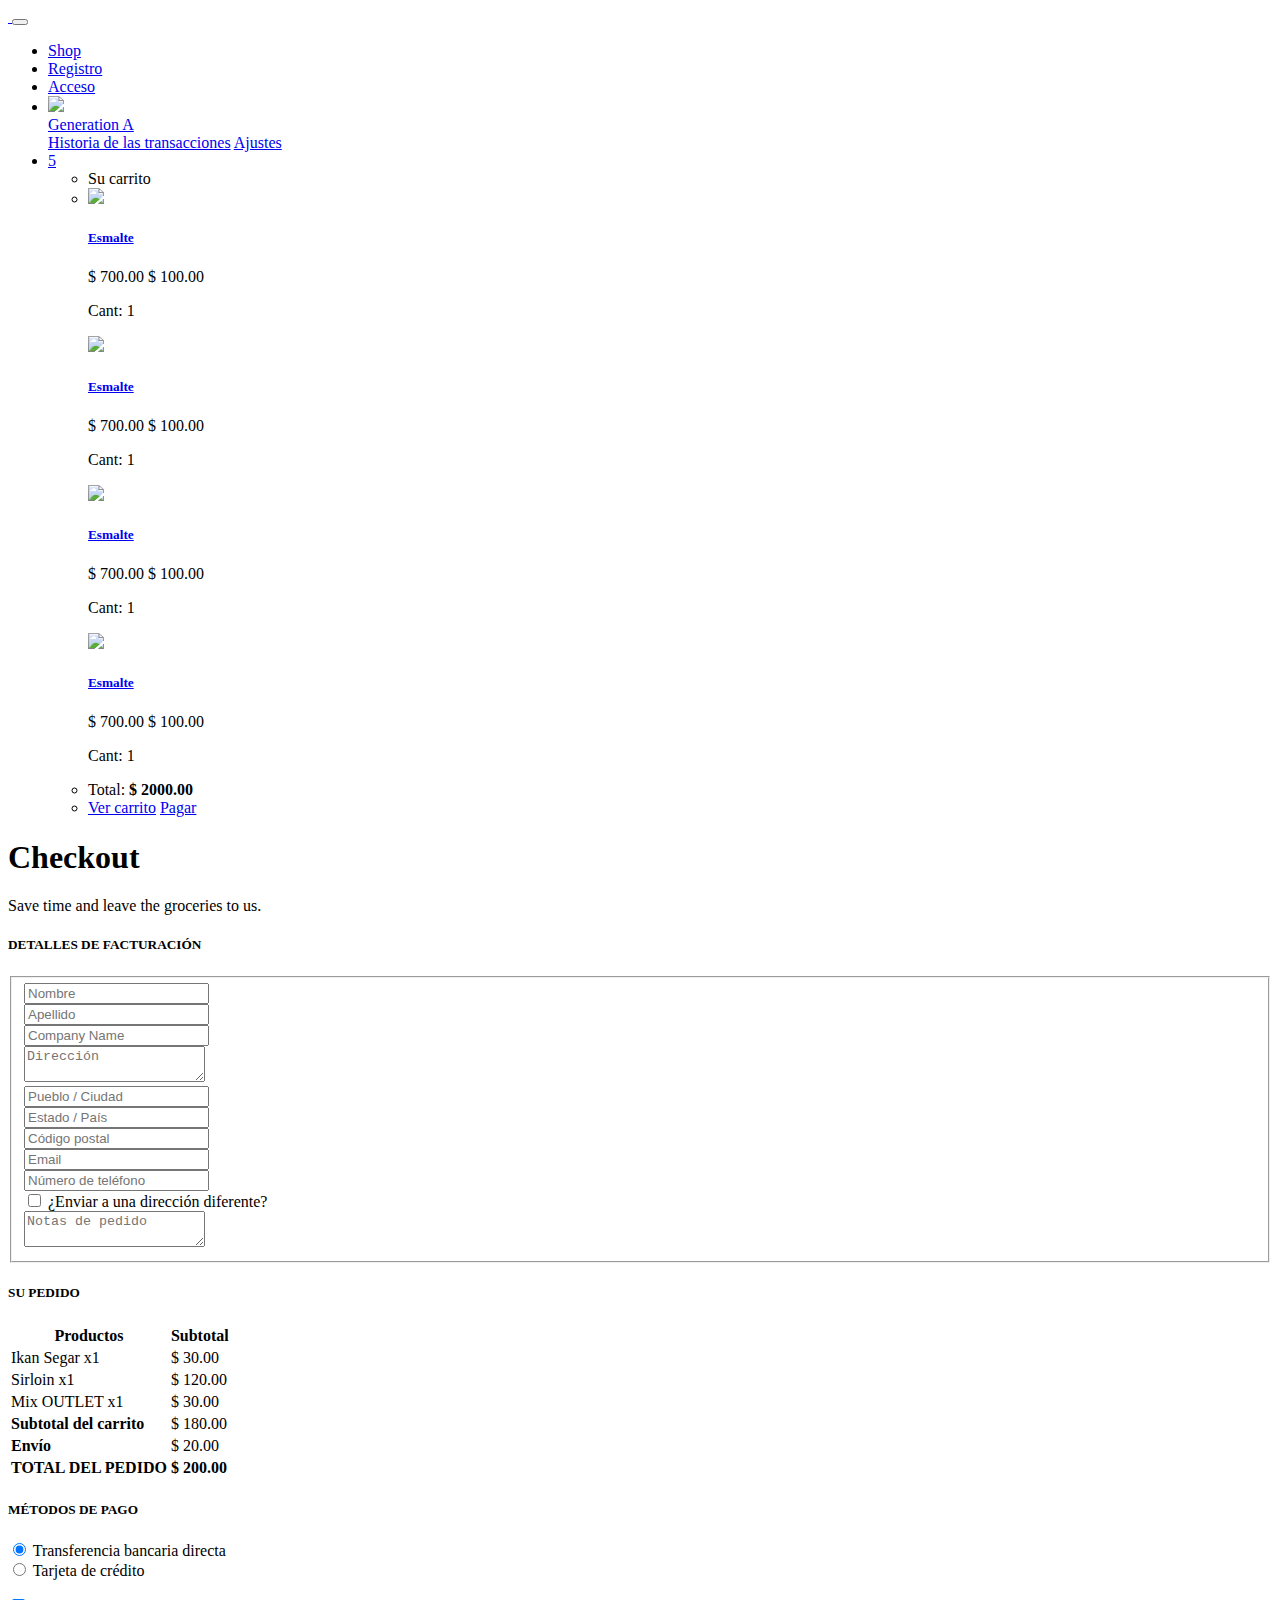
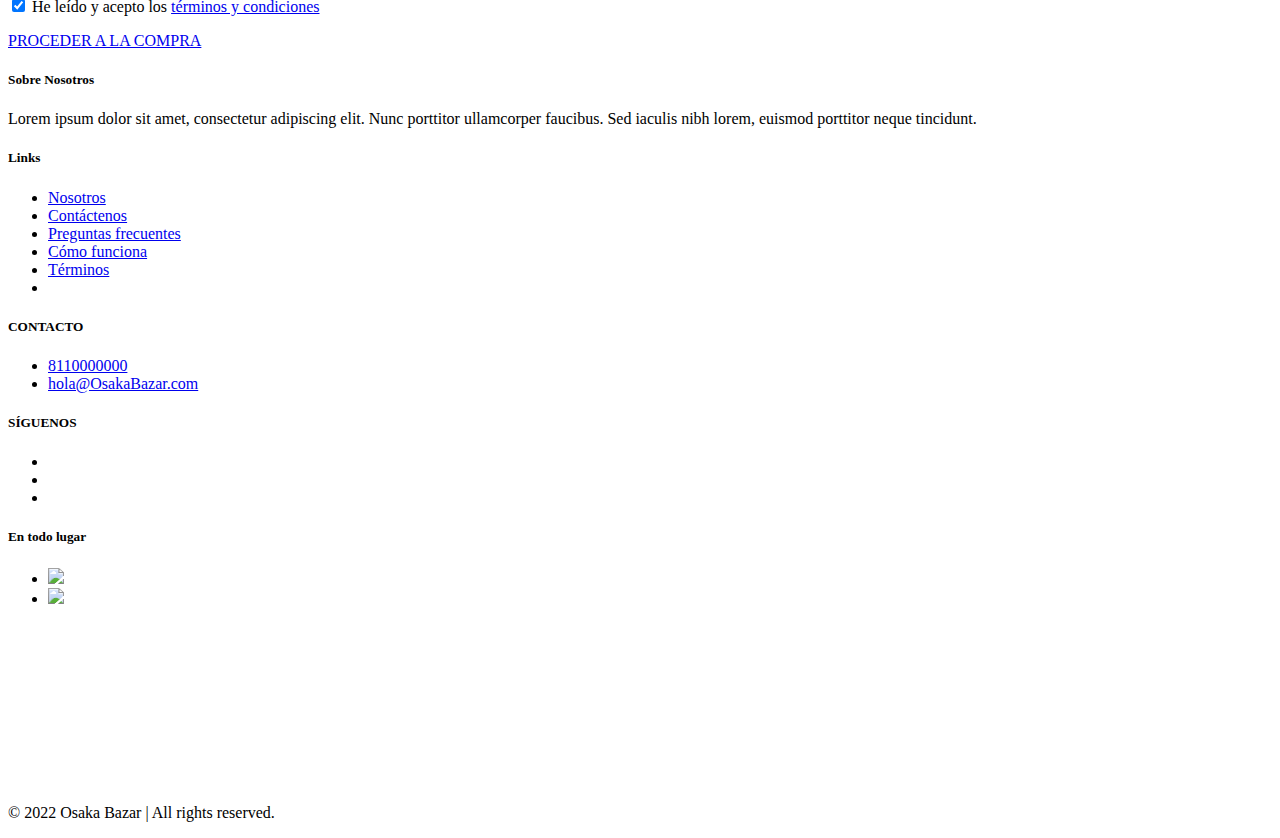
==== checkout.html @ 606b02bf "Verificación y Tienda" ====
<!DOCTYPE html>
<html lang="es">
<head>
    <title>Freshcery | Groceries Organic Store</title>
    <meta charset="utf-8">
    <meta name="viewport" content="width=device-width, initial-scale=1.0">
    <link href="https://fonts.googleapis.com/css?family=Montserrat:400,700" rel="stylesheet" type="text/css">
    <link href="https://fonts.googleapis.com/css?family=Lato:400,700,400italic,700italic" rel="stylesheet" type="text/css">
    <link href="assets/fonts/sb-bistro/sb-bistro.css" rel="stylesheet" type="text/css">
    <link href="assets/fonts/font-awesome/font-awesome.css" rel="stylesheet" type="text/css">

    <link rel="stylesheet" type="text/css" media="all" href="assets/packages/bootstrap/bootstrap.css">
    <link rel="stylesheet" type="text/css" media="all" href="assets/packages/o2system-ui/o2system-ui.css">
    <link rel="stylesheet" type="text/css" media="all" href="assets/packages/owl-carousel/owl-carousel.css">
    <link rel="stylesheet" type="text/css" media="all" href="assets/packages/cloudzoom/cloudzoom.css">
    <link rel="stylesheet" type="text/css" media="all" href="assets/packages/thumbelina/thumbelina.css">
    <link rel="stylesheet" type="text/css" media="all" href="assets/packages/bootstrap-touchspin/bootstrap-touchspin.css">
    <link rel="stylesheet" type="text/css" media="all" href="assets/css/theme.css">
<!--=============== Favicon ===============-->
    <link rel="shortcut icon" href="assets/img/favicon.png" type="image/png"> 
    
</head>
<body>
    <div class="page-header">
        <!--=============== Navbar ===============-->
        <nav class="navbar fixed-top navbar-expand-md navbar-dark bg-transparent" id="page-navigation">
            <div class="container">
                <!-- Navbar Brand -->
                <a href="index.html" class="navbar-brand">
                    <img src="assets/img/logo/logo.png" alt="">
                </a>

                <!-- Toggle Button -->
                <button class="navbar-toggler" type="button" data-toggle="collapse" data-target="#navbarcollapse" aria-controls="navbarCollapse" aria-expanded="false" aria-label="Toggle navigation">
                    <span class="navbar-toggler-icon"></span>
                </button>

                <div class="collapse navbar-collapse" id="navbarcollapse">
                    <!-- Navbar Menu -->
                    <ul class="navbar-nav ml-auto">
                        <li class="nav-item">
                            <a href="shop.html" class="nav-link">Shop</a>
                        </li>
                        <li class="nav-item">
                            <a href="register.html" class="nav-link">Registro</a>
                        </li>
                        <li class="nav-item">
                            <a href="login.html" class="nav-link">Acceso</a>
                        </li>
                        <li class="nav-item dropdown">
                            <a class="nav-link dropdown-toggle" href="javascript:void(0)" id="navbarDropdown" role="button" data-toggle="dropdown" aria-haspopup="true" aria-expanded="false">
                                <div class="avatar-header"><img src="assets/img/logo/avatar.jpg"></div> Generation A
                            </a>
                            <div class="dropdown-menu" aria-labelledby="navbarDropdown">
                                <a class="dropdown-item" href="transaction.html">Historia de las transacciones</a>
                                <a class="dropdown-item" href="setting.html">Ajustes</a>
                            </div>
                          </li>
                        <li class="nav-item dropdown">
                            <a href="javascript:void(0)" class="nav-link dropdown-toggle" data-toggle="dropdown" aria-haspopup="true" aria-expanded="false">
                                <i class="fa fa-shopping-basket"></i> <span class="badge badge-primary">5</span>
                            </a>
                            <div class="dropdown-menu shopping-cart">
                                <ul>
                                    <li>
                                        <div class="drop-title">Su carrito</div>
                                    </li>
                                    <li>
                                        <div class="shopping-cart-list">
                                            <div class="media">
                                                <img class="d-flex mr-3" src="assets/img/logo/avatar.jpg" width="60">
                                                <div class="media-body">
                                                    <h5><a href="javascript:void(0)">Esmalte</a></h5>
                                                    <p class="price">
                                                        <span class="discount text-muted">$ 700.00</span>
                                                        <span>$ 100.00</span>
                                                    </p>
                                                    <p class="text-muted">Cant: 1</p>
                                                </div>
                                            </div>
                                            <div class="media">
                                                <img class="d-flex mr-3" src="assets/img/logo/avatar.jpg" width="60">
                                                <div class="media-body">
                                                    <h5><a href="javascript:void(0)">Esmalte</a></h5>
                                                    <p class="price">
                                                        <span class="discount text-muted">$ 700.00</span>
                                                        <span>$ 100.00</span>
                                                    </p>
                                                    <p class="text-muted">Cant: 1</p>
                                                </div>
                                            </div>
                                            <div class="media">
                                                <img class="d-flex mr-3" src="assets/img/logo/avatar.jpg" width="60">
                                                <div class="media-body">
                                                    <h5><a href="javascript:void(0)">Esmalte</a></h5>
                                                    <p class="price">
                                                        <span class="discount text-muted">$ 700.00</span>
                                                        <span>$ 100.00</span>
                                                    </p>
                                                    <p class="text-muted">Cant: 1</p>
                                                </div>
                                            </div>
                                            <div class="media">
                                                <img class="d-flex mr-3" src="assets/img/logo/avatar.jpg" width="60">
                                                <div class="media-body">
                                                    <h5><a href="javascript:void(0)">Esmalte</a></h5>
                                                    <p class="price">
                                                        <span class="discount text-muted">$ 700.00</span>
                                                        <span>$ 100.00</span>
                                                    </p>
                                                    <p class="text-muted">Cant: 1</p>
                                                </div>
                                            </div>
                                        </div>
                                    </li>
                                    <li>
                                        <div class="drop-title d-flex justify-content-between">
                                            <span>Total:</span>
                                            <span class="text-primary"><strong>$ 2000.00</strong></span>
                                        </div>
                                    </li>
                                    <li class="d-flex justify-content-between pl-3 pr-3 pt-3">
                                        <a href="cart.html" class="btn btn-secondary">Ver carrito</a>
                                        <a href="checkout.html" class="btn btn-primary">Pagar</a>
                                    </li>
                                </ul>
                            </div>
                        </li>
                    </ul>
                </div>

            </div>
        </nav>
    </div>
    <div id="page-content" class="page-content">
        <div class="banner">
            <div class="jumbotron jumbotron-bg text-center rounded-0" style="background-image: url('assets/img/bg-header.jpg');">
                <div class="container">
                    <h1 class="pt-5">
                        Checkout
                    </h1>
                    <p class="lead">
                        Save time and leave the groceries to us.
                    </p>
                </div>
            </div>
        </div>

        <section id="checkout">
            <div class="container">
                <div class="row">
                    <div class="col-xs-12 col-sm-7">
                        <h5 class="mb-3">DETALLES DE FACTURACIÓN</h5>
                        <!-- Bill Detail of the Page -->
                        <form action="#" class="bill-detail">
                            <fieldset>
                                <div class="form-group row">
                                    <div class="col">
                                        <input class="form-control" placeholder="Nombre" type="text">
                                    </div>
                                    <div class="col">
                                        <input class="form-control" placeholder="Apellido" type="text">
                                    </div>
                                </div>
                                <div class="form-group">
                                    <input class="form-control" placeholder="Company Name" type="text">
                                </div>
                                <div class="form-group">
                                    <textarea class="form-control" placeholder="Dirección"></textarea>
                                </div>
                                <div class="form-group">
                                    <input class="form-control" placeholder="Pueblo / Ciudad" type="text">
                                </div>
                                <div class="form-group">
                                    <input class="form-control" placeholder="Estado / País" type="text">
                                </div>
                                <div class="form-group">
                                    <input class="form-control" placeholder="Código postal" type="text">
                                </div>
                                <div class="form-group row">
                                    <div class="col">
                                        <input class="form-control" placeholder="Email" type="email">
                                    </div>
                                    <div class="col">
                                        <input class="form-control" placeholder="Número de teléfono" type="tel">
                                    </div>
                                </div>
                                <div class="form-group">
                                    <input type="checkbox">  ¿Enviar a una dirección diferente?
                                </div>
                                <div class="form-group">
                                    <textarea class="form-control" placeholder="Notas de pedido"></textarea>
                                </div>
                            </fieldset>
                        </form>
                        <!-- Bill Detail of the Page end -->
                    </div>
                    <div class="col-xs-12 col-sm-5">
                        <div class="holder">
                            <h5 class="mb-3">SU PEDIDO</h5>
                            <div class="table-responsive">
                                <table class="table">
                                    <thead>
                                        <tr>
                                            <th>Productos</th>
                                            <th class="text-right">Subtotal</th>
                                        </tr>
                                    </thead>
                                    <tbody>
                                        <tr>
                                            <td>
                                                Ikan Segar x1
                                            </td>
                                            <td class="text-right">
                                                $ 30.00
                                            </td>
                                        </tr>
                                        <tr>
                                            <td>
                                                Sirloin x1
                                            </td>
                                            <td class="text-right">
                                                $ 120.00
                                            </td>
                                        </tr>
                                        <tr>
                                            <td>
                                                Mix OUTLET x1
                                            </td>
                                            <td class="text-right">
                                                $ 30.00
                                            </td>
                                        </tr>
                                    </tbody>
                                    <tfooter>
                                        <tr>
                                            <td>
                                                <strong>Subtotal del carrito</strong>
                                            </td>
                                            <td class="text-right">
                                                $ 180.00
                                            </td>
                                        </tr>
                                        <tr>
                                            <td>
                                                <strong>Envío</strong>
                                            </td>
                                            <td class="text-right">
                                                $ 20.00
                                            </td>
                                        </tr>
                                        <tr>
                                            <td>
                                                <strong>TOTAL DEL PEDIDO</strong>
                                            </td>
                                            <td class="text-right">
                                                <strong>$ 200.00</strong>
                                            </td>
                                        </tr>
                                    </tfooter>
                                </table>
                            </div>

                            <h5 class="mb-3">MÉTODOS DE PAGO</h5>
                            <div class="form-check-inline">
                                <label class="form-check-label">
                                    <input class="form-check-input" type="radio" name="exampleRadios" id="exampleRadios1" value="option1" checked>
                                    Transferencia bancaria directa
                                </label>
                            </div>
                            <div class="form-check-inline">
                                <label class="form-check-label">
                                    <input class="form-check-input" type="radio" name="exampleRadios" id="exampleRadios2" value="option2">
                                    Tarjeta de crédito
                                </label>
                            </div>
                        </div>
                        <p class="text-right mt-3">
                            <input checked="" type="checkbox"> He leído y acepto los <a href="#">términos y condiciones</a>
                        </p>
                        <a href="#" class="btn btn-primary float-right">PROCEDER A LA COMPRA <i class="fa fa-check"></i></a>
                        <div class="clearfix">
                    </div>
                </div>
            </div>
        </section>
    </div>
    <footer>
        <div class="container">
            <div class="row">
                <div class="col-md-3">
                    <h5>Sobre Nosotros</h5>
                    <p>Lorem ipsum dolor sit amet, consectetur adipiscing elit. Nunc porttitor ullamcorper faucibus. Sed iaculis nibh lorem, euismod porttitor neque tincidunt.</p>
                </div>
                <div class="col-md-3">
                    <h5>Links</h5>
                    <ul>
                        <li>
                            <a href="about.html">Nosotros</a>
                        </li>
                        <li>
                            <a href="contact.html">Contáctenos</a>
                        </li>
                        <li>
                            <a href="faq.html">Preguntas frecuentes</a>
                        </li>
                        <li>
                            <a href="javascript:void(0)">Cómo funciona</a>
                        </li>
                        <li>
                            <a href="terms.html">Términos</a>
                        </li>
                        <li>
                            <a href="privacy.html">
</a>
                        </li>
                    </ul>
                </div>
                <div class="col-md-3">
                     <h5>CONTACTO</h5>
                     <ul>
                         <li>
                            <a href="tel:+8110000000"><i class="fa fa-phone"></i> 8110000000</a>
                        </li>
                        <li>
                            <a href="mailto:hola@OsakaBazar.com"><i class="fa fa-envelope"></i> hola@OsakaBazar.com</a>
                         </li>
                     </ul>

                     <h5>SÍGUENOS</h5>
                     <ul class="social">
                         <li>
                            <a href="javascript:void(0)" target="_blank"><i class="fab fa-facebook-f"></i></a>
                         </li>
                         <li>
                            <a href="javascript:void(0)" target="_blank"><i class="fab fa-instagram"></i></a>
                         </li>
                         <li>
                            <a href="javascript:void(0)" target="_blank"><i class="fab fa-youtube"></i></a>
                         </li>
                     </ul>
                </div>
                <div class="col-md-3">
                     <h5>En todo lugar</h5>
                     <ul class="mb-0">
                         <li class="download-app">
                             <a href="#"><img src="assets/img/playstore.png"></a>
                         </li>
                         <li style="height: 200px">
                             <div class="mockup">
                                 <img src="assets/img/mockup.png">
                             </div>
                         </li>
                     </ul>
                </div>
            </div>
        </div>
        <p class="copyright">&copy; 2022 Osaka Bazar | All rights reserved.</p>
    </footer>

    <script type="text/javascript" src="assets/js/jquery.js"></script>
    <script type="text/javascript" src="assets/js/jquery-migrate.js"></script>
    <script type="text/javascript" src="assets/packages/bootstrap/libraries/popper.js"></script>
    <script type="text/javascript" src="assets/packages/bootstrap/bootstrap.js"></script>
    <script type="text/javascript" src="assets/packages/o2system-ui/o2system-ui.js"></script>
    <script type="text/javascript" src="assets/packages/owl-carousel/owl-carousel.js"></script>
    <script type="text/javascript" src="assets/packages/cloudzoom/cloudzoom.js"></script>
    <script type="text/javascript" src="assets/packages/thumbelina/thumbelina.js"></script>
    <script type="text/javascript" src="assets/packages/bootstrap-touchspin/bootstrap-touchspin.js"></script>
    <script type="text/javascript" src="assets/js/theme.js"></script>
</body>
</html>
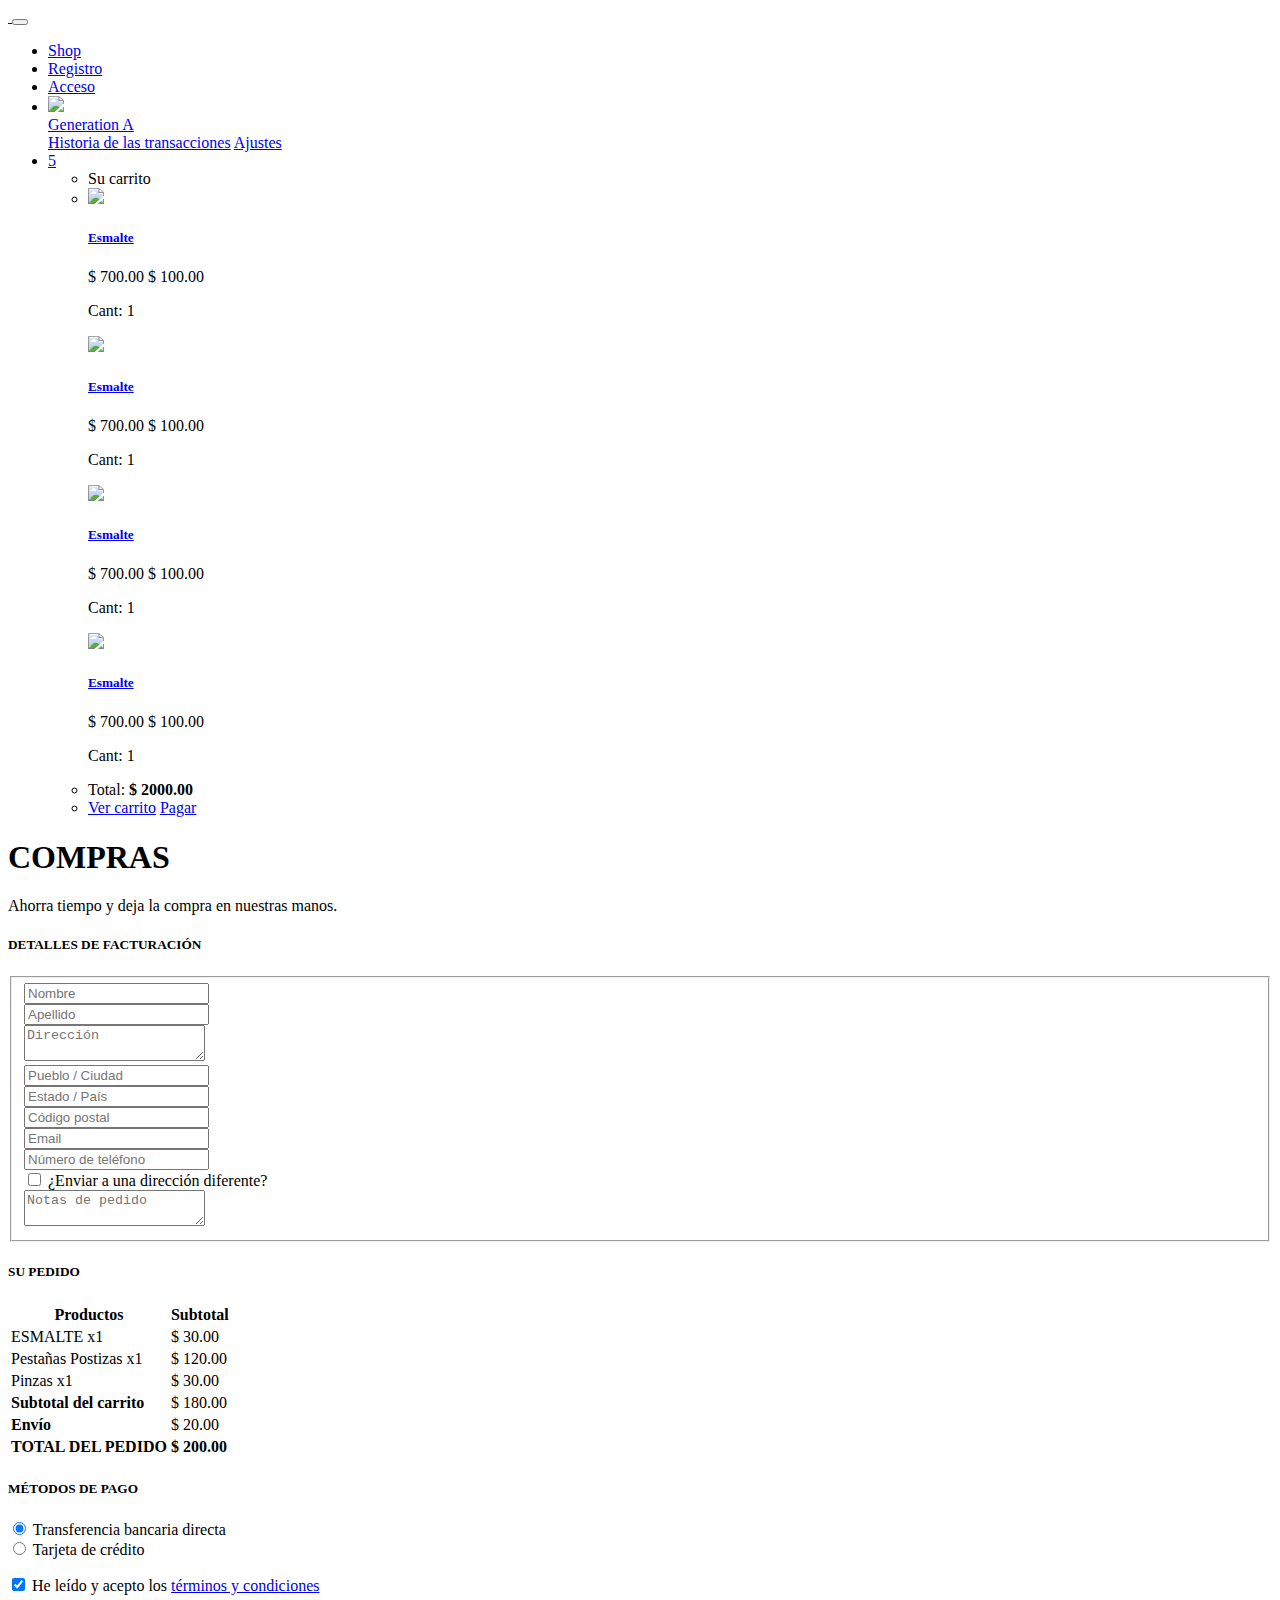
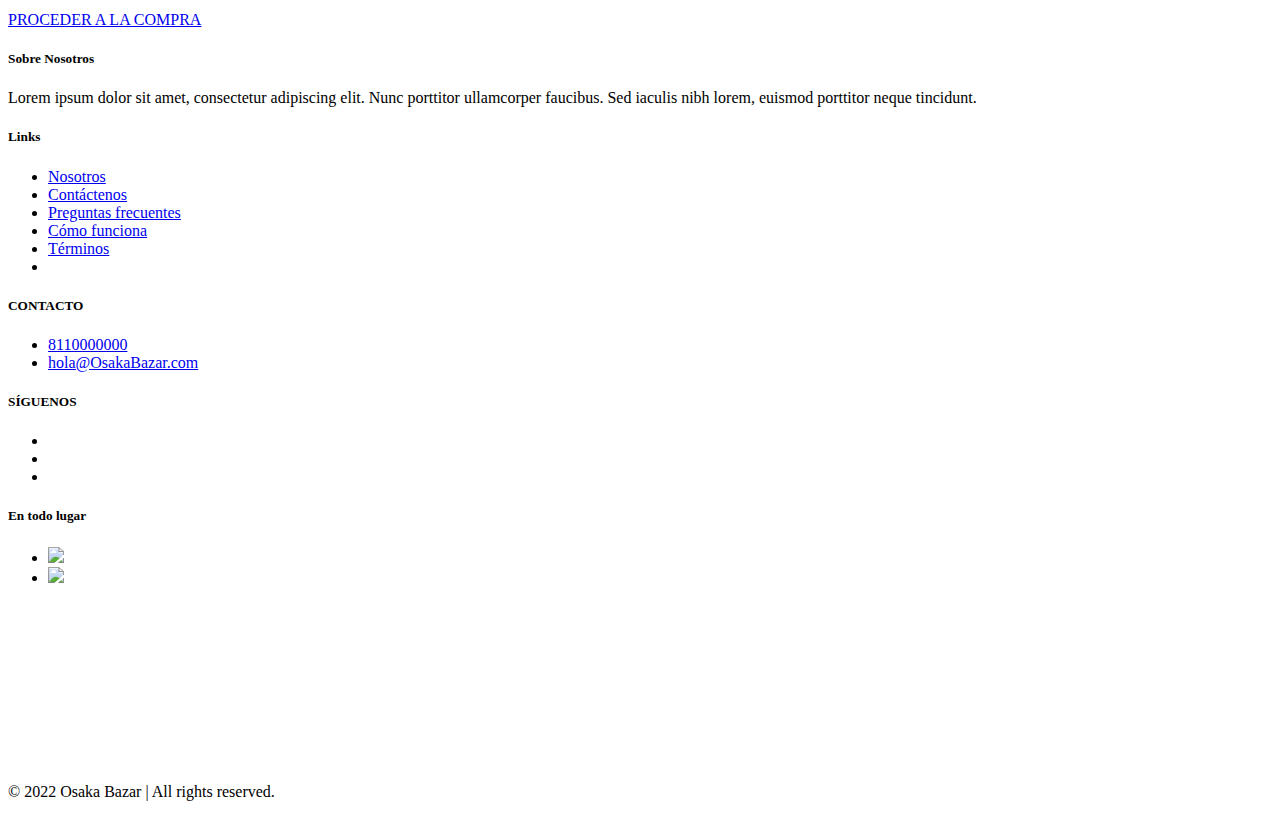
==== commit 5b14cb04: "Correcciones barias (ortografía y falta de textos)" ====
--- a/checkout.html
+++ b/checkout.html
@@ -137,10 +137,10 @@
             <div class="jumbotron jumbotron-bg text-center rounded-0" style="background-image: url('assets/img/bg-header.jpg');">
                 <div class="container">
                     <h1 class="pt-5">
-                        Checkout
+                        COMPRAS
                     </h1>
                     <p class="lead">
-                        Save time and leave the groceries to us.
+                        Ahorra tiempo y deja la compra en nuestras manos.
                     </p>
                 </div>
             </div>
@@ -162,9 +162,7 @@
                                         <input class="form-control" placeholder="Apellido" type="text">
                                     </div>
                                 </div>
-                                <div class="form-group">
-                                    <input class="form-control" placeholder="Company Name" type="text">
-                                </div>
+                                
                                 <div class="form-group">
                                     <textarea class="form-control" placeholder="Dirección"></textarea>
                                 </div>
@@ -209,7 +207,7 @@
                                     <tbody>
                                         <tr>
                                             <td>
-                                                Ikan Segar x1
+                                                ESMALTE x1
                                             </td>
                                             <td class="text-right">
                                                 $ 30.00
@@ -217,7 +215,7 @@
                                         </tr>
                                         <tr>
                                             <td>
-                                                Sirloin x1
+                                                Pestañas Postizas x1
                                             </td>
                                             <td class="text-right">
                                                 $ 120.00
@@ -225,7 +223,7 @@
                                         </tr>
                                         <tr>
                                             <td>
-                                                Mix OUTLET x1
+                                                Pinzas x1
                                             </td>
                                             <td class="text-right">
                                                 $ 30.00
